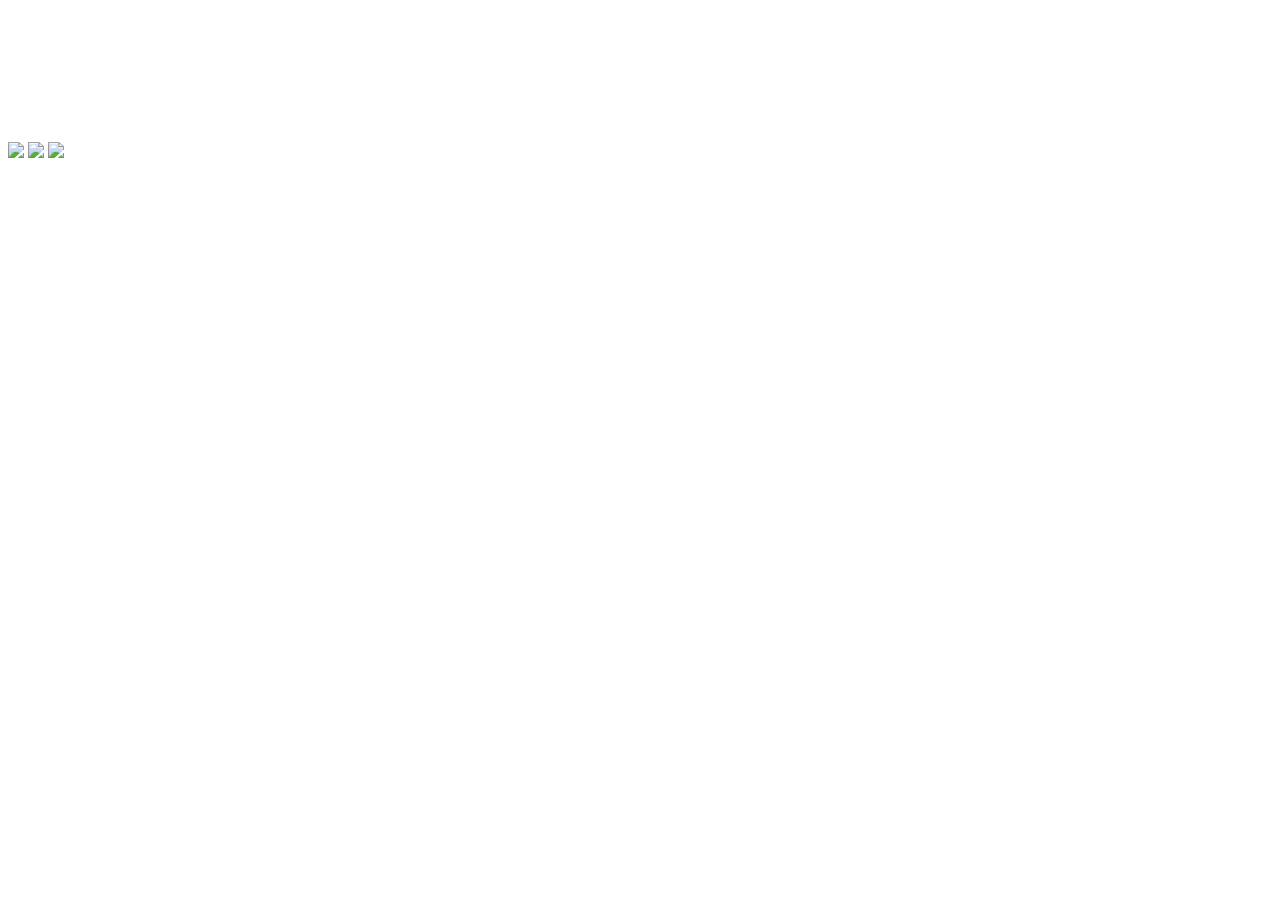
==== objs.html @ ca51a5b6 "um I intialized it" ====
<html>
    <head>
        <link rel = "stylesheet" href = "css/setup.css">
    </head>
    <body>
        
                <!--Walls-->
                <img src ="deskers.svg" name="chair">
                <img src="C:\Users\jolie\OneDrive\Desktop\Hackathon\hackathon35\images\uploads_files_2209172_Chair+and+school+desk.obj">
                <img src="desk.glb">            
                <object data="deskers.svg" name="chair">
                    <object data="C:\Users\jolie\OneDrive\Desktop\Hackathon\hackathon35\images\uploads_files_2209172_Chair+and+school+desk.obj">
                    <object data="desk.glb">            
    </body>
---- css/setup.css ----
/* Global variables */
:root {
    --initial_distance: 1000px;
    --back_wall_distance: 2000px;
}

body {
    overflow: hidden;
}

/* Main CSS */
.container_outer {
    transform-style: preserve-3d;
    perspective: var(--initial_distance); /* How far the user is from the object */
    margin: 0;
    height: 100vh;
    width: 100vw;
}

.container {
    transform-style: preserve-3d;
    transform-origin: 50% 50% var(--initial_distance); /* Anchor point */
    margin: 0;
    height: 100vh;
    width: 100vw;
}

.wall {
    position: absolute;
    bottom: 0;
    left: 0;
    margin: 0;
    padding: 0;
    width: 150%;
    display: inline-block;
}

.wall1 {
    transform: rotateY(90deg);
    transform-origin: 100% 50% 0;
}

.wall2 {
    transform: rotateY(-90deg);
    transform-origin: 0% 50% 0;
}

.floor {
    transform: rotateX(-90deg);
    transform-origin: 50% 100% 0;
}

.top {
    transform: rotateX(90deg);
    transform-origin: 50% 0% 0;
}

.back {
    transform: translateZ(var(--back_wall_distance));
}
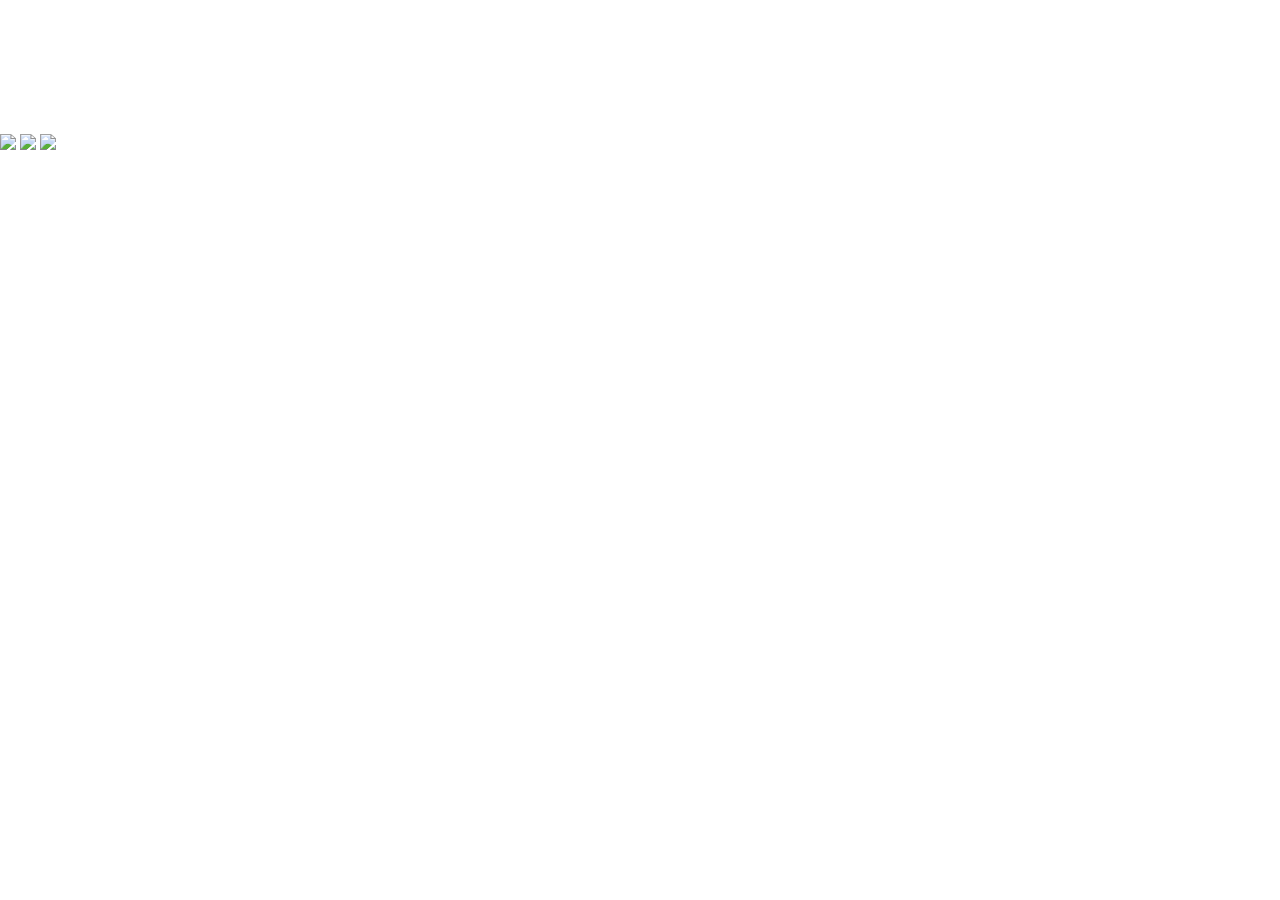
==== commit aa313631: "Added a couple more images trying to now figure out 3d model" ====
--- a/objs.html
+++ b/objs.html
@@ -1,6 +1,6 @@
 <html>
     <head>
-        <link rel = "stylesheet" href = "css/setup.css">
+        <link rel = "stylesheet" href = "css/main.css">
     </head>
     <body>
         
--- a/css/main.css
+++ b/css/main.css
@@ -0,0 +1,7 @@
+body{
+    margin:0;
+    height:100vh;
+}
+canvas{
+    display:block
+}
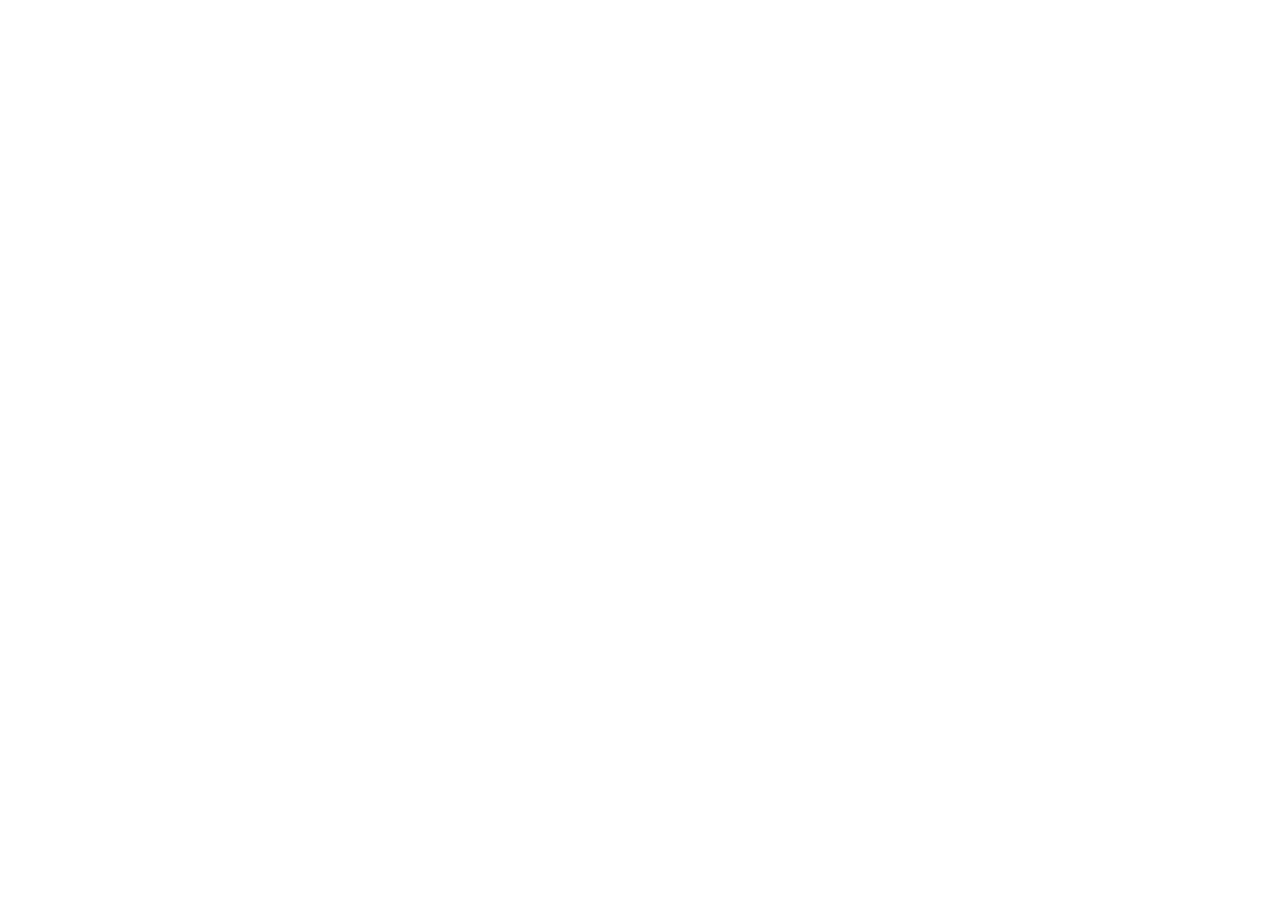
==== commit 410e1e4d: "added objects and placement" ====
--- a/objs.html
+++ b/objs.html
@@ -1,16 +1,15 @@
 <html>
     <head>
-        <link rel = "stylesheet" href = "css/main.css">
+        <link rel = "stylesheet" type="text/css" href = "css/main.css">
     </head>
     <body>
         
-                <!--Walls-->
-                <img src ="deskers.svg" name="chair">
-                <img src="C:\Users\jolie\OneDrive\Desktop\Hackathon\hackathon35\images\uploads_files_2209172_Chair+and+school+desk.obj">
-                <img src="desk.glb">            
-                <object data="deskers.svg" name="chair">
-                    <object data="C:\Users\jolie\OneDrive\Desktop\Hackathon\hackathon35\images\uploads_files_2209172_Chair+and+school+desk.obj">
-                    <object data="desk.glb">            
-    </body>
+                <script src="https://cdnjs.cloudflare.com/ajax/libs/three.js/three.min.js"></script>  
+                <script src="js/OrbitControl.js"></script>
+                <script src="js/GLTFLoader.js"></script>
+                <script type="module" src="js/script.js"></script>
+               
+       
+</body>
                 
             
